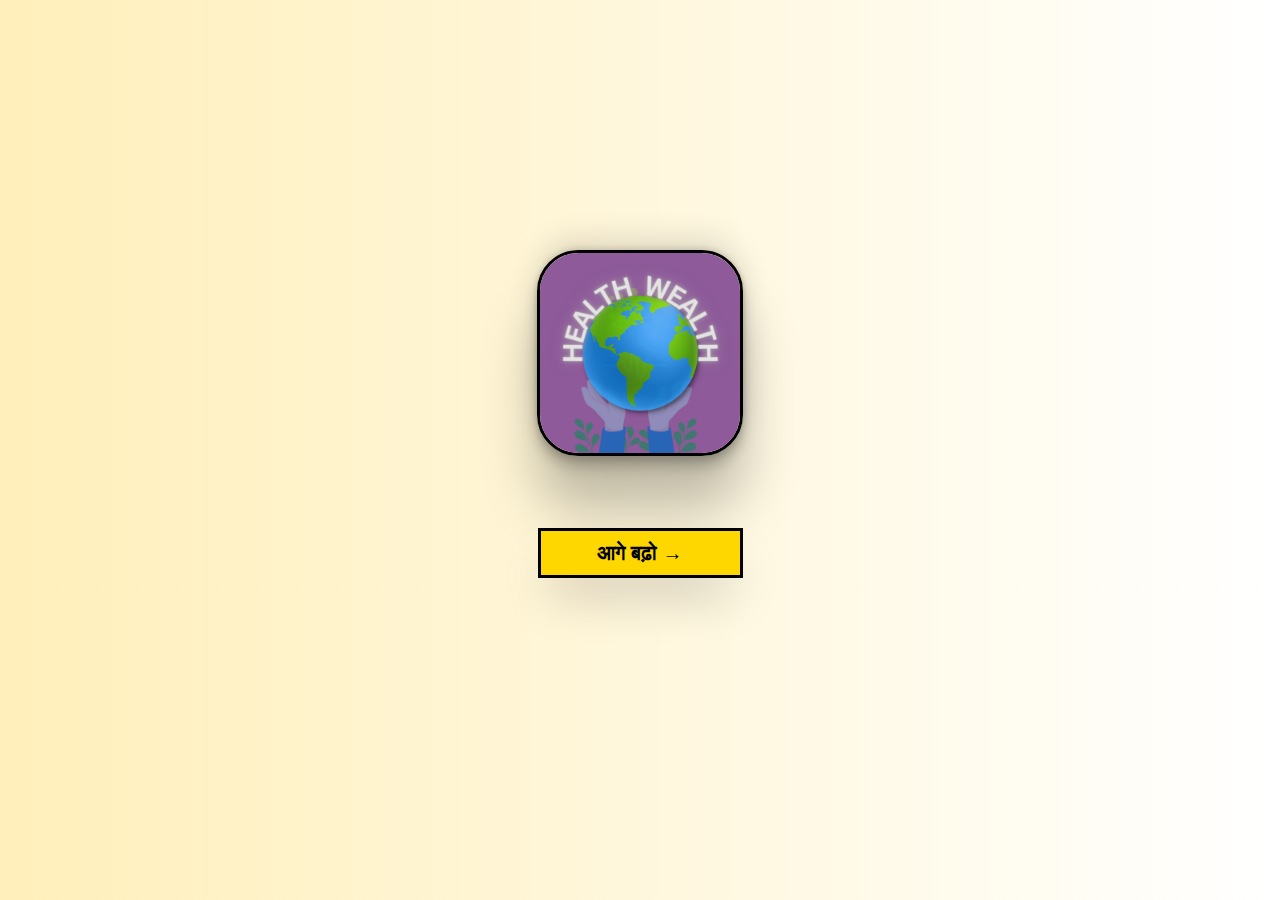
==== index.html @ 0678dc5d "Add files via upload" ====
<!DOCTYPE html>
<html lang="en">
<head>
    <meta charset="UTF-8">
    <meta http-equiv="X-UA-Compatible" content="IE=edge">
    <meta name="viewport" content="width=device-width, initial-scale=1.0">
    <title>Health Wealth</title>
    <link rel="shortcut icon" href="H (2).png">
    <link rel="stylesheet" href="style.css">
</head>
<body>
    <section>
    <img src="H (2).png" alt="health wealth">
    <br>
    <br>
    <a href="menu.html">
    <button>आगे बढ़ो →</button>
    </a>
    </section>
</body>
</html>
---- style.css ----
body{
    background-color:lightgreen;
    text-align:center;
    background: linear-gradient(to right, rgb(255, 239, 186), rgb(255, 255, 255));
}

img{
    height:200px;
    width:200px;
    border:solid;
    margin-top:100px;
    border-radius:20%;
    box-shadow: rgba(0, 0, 0, 0.35) 0px 5px 15px;
    box-shadow: rgba(0, 0, 0, 0.25) 0px 25px 50px -12px;
    box-shadow: rgba(0, 0, 0, 0.25) 0px 54px 55px, rgba(0, 0, 0, 0.12) 0px -12px 30px, rgba(0, 0, 0, 0.12) 0px 4px 6px, rgba(0, 0, 0, 0.17) 0px 12px 13px, rgba(0, 0, 0, 0.09) 0px -3px 5px;
}

button{
    height:50px;
    width:205px;
    font-size:20px;
    font-weight:bold;
    background-color:gold;
    margin-top: 50px;
    border:solid;
    box-shadow: rgba(0, 0, 0, 0.25) 0px 25px 50px -12px;
    transition:transform.2s;
}

button:hover{
    transform: scale(0.9);
}
section{
    margin-top:150px;
}
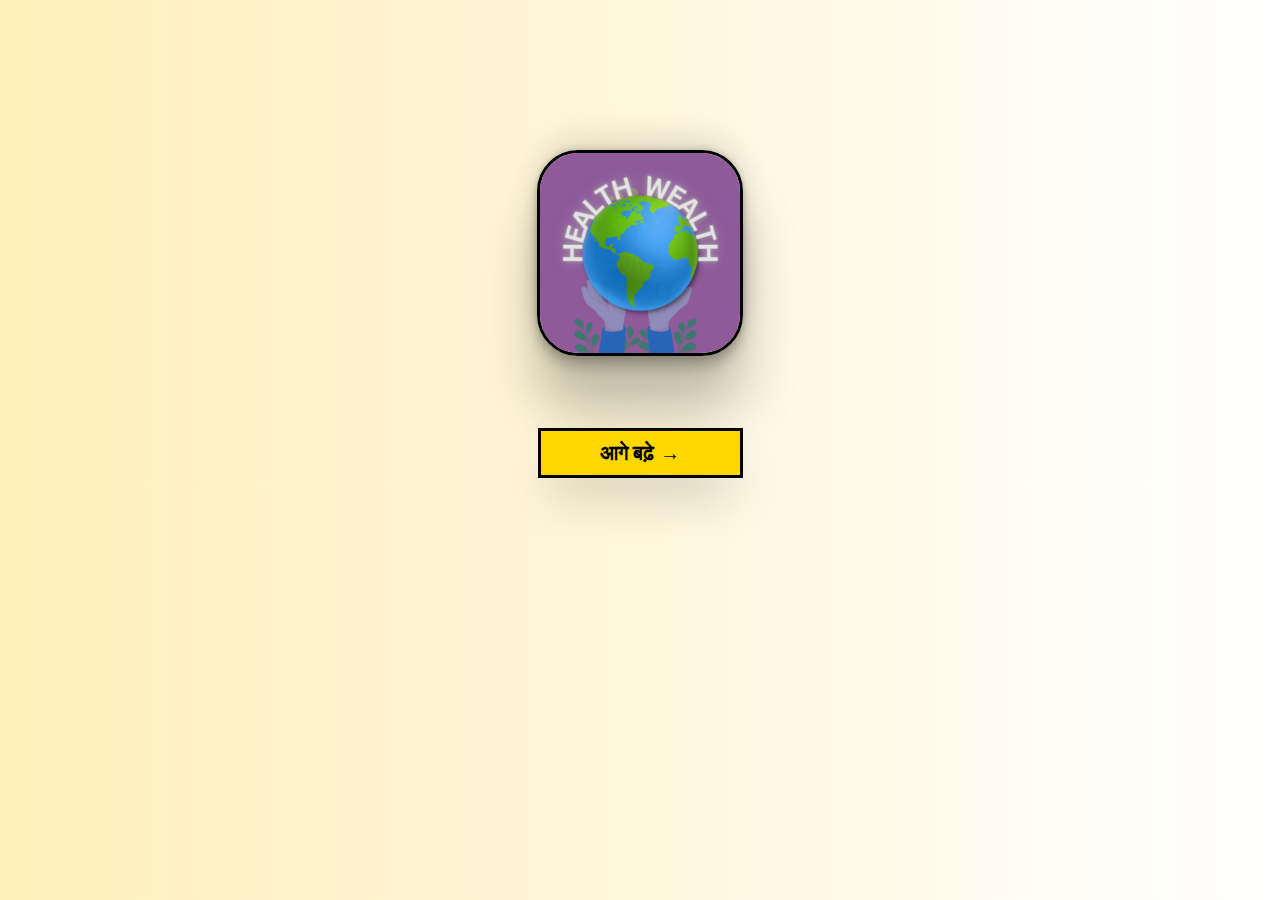
==== commit f65ba06b: "Add files via upload" ====
--- a/index.html
+++ b/index.html
@@ -14,7 +14,7 @@
     <br>
     <br>
     <a href="menu.html">
-    <button>आगे बढ़ो →</button>
+    <button>आगे बढ़े →</button>
     </a>
     </section>
 </body>
--- a/style.css
+++ b/style.css
@@ -31,5 +31,5 @@
     transform: scale(0.9);
 }
 section{
-    margin-top:150px;
+    margin-top:50px;
 }